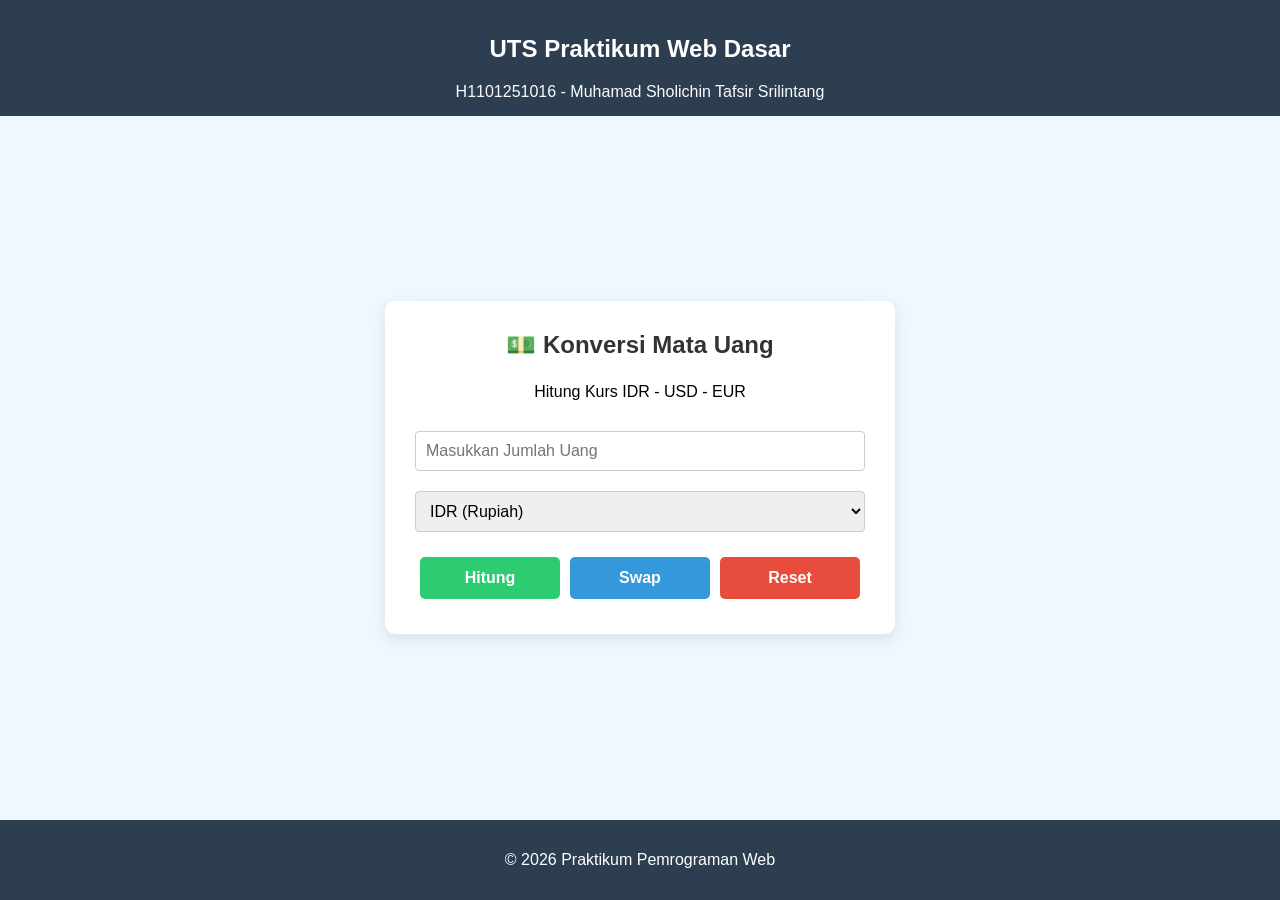
==== UTS/UTS_H1101251016_Muhamad_Sholichin_Tafsir_Srilintang.html @ 5d4659ad "H1101251016_UTS_PPWD_NO32_KONVERS_MATA_UANG" ====
<!DOCTYPE html>
<html lang="id">
<head>
    <meta charset="UTF-8">
    <meta name="viewport" content="width=device-width, initial-scale=1.0">
    <title>UTS - Konversi Mata Uang</title>
    <style>
        /*CSS BMI*/
        body { font-family: Arial, sans-serif; 
            background: #f0f8ff; 
            margin: 0; padding: 0; 
            display: flex; 
            flex-direction: column; 

            /*jarak flooter bawah ke mid*/
            min-height: 100vh; }
        

        header, footer { background: #2c3e50; 
                        color: white; 
                        text-align: center; 
                        padding: 15px; }

        /*tulisan header nama sya*/
        header p { margin: 5px 0 0 0; 
                color: #fcfcfc; }

        /*ukuran tabel konvers ny*/
        main { flex: 1; display: flex; 
                        justify-content: center; 
                        align-items: center; 
                        padding: 50px; }
        

        /*section BMI*/
        section { background: white; 
            padding: 30px; 
            border-radius: 10px; 
            box-shadow: 0 5px 15px rgba(0,0,0,0.1); 
            text-align: center; 
            width: 100%; 
            max-width: 450px; }

        h3 { margin-top: 0; 
            color: #333; 
            font-size: 24px; }

        input, select { padding: 10px; 
            margin: 10px 0; 
            font-size: 16px; 
            width: 100%; 
            box-sizing: border-box; 
            border: 1px solid #ccc; 
            border-radius: 4px; }

        .tombol-grup { display: flex; 
            justify-content: center; 
            flex-wrap: wrap; 
            margin-top: 10px; }

        button { padding: 12px 15px; 
            margin: 5px; font-size: 16px; 
            background: #2ecc71; 
            color: white; border: none; 
            border-radius: 5px; cursor: pointer; 
            font-weight: bold; 
            flex: 1; 
            min-width: 90px; }

        button:hover { background: #27ae60; }
        .btn-swap { background: #3498db; }
        .btn-swap:hover { background: #2980b9; }
        .btn-reset { background: #e74c3c; }
        .btn-reset:hover { background: #c0392b; }
        
        /*BMI*/
        #hasilContainer_H1101251016 { margin-top: 25px; 
            padding: 15px; 
            background: #737b87; 
            border-radius: 8px; 
            border: 1px solid #fefefe; 
            display: none; }

        .hasil-angka { font-size: 20px; 
            font-weight: bold; 
            color: #f7f7f7; 
            margin: 10px 0; }
        
        /*Media Query*/
        @media (max-width: 400px) {
            .tombol-grup { flex-direction: column; }
            button { width: 100%; margin: 5px 0; }
        }
    </style>
</head>
<body>
    <header>
        <h2>UTS Praktikum Web Dasar</h2>
        <p>H1101251016 - Muhamad Sholichin Tafsir Srilintang</p>
    </header>

    <main>
        <section>
            <h3>💵 Konversi Mata Uang</h3>
            <p style="color: #000000; margin-bottom: 20px;">Hitung Kurs IDR - USD - EUR</p>
            <input type="number" id="nominal_H1101251016" placeholder="Masukkan Jumlah Uang" min="0" step="any">
            <select id="asal_H1101251016">
                <option value="IDR">IDR (Rupiah)</option>
                <option value="USD">USD (Dolar)</option>
                <option value="EUR">EUR (Euro)</option>
            </select>

            <div class="tombol-grup">
                <button type="button" id="btnHitung_H1101251016">Hitung</button>
                <button type="button" id="btnSwap_H1101251016" class="btn-swap">Swap</button>
                <button type="button" id="btnReset_H1101251016" class="btn-reset">Reset</button>
            </div>
            <div id="hasilContainer_H1101251016">
                <div>Hasil Konversi:</div>
                <div class="hasil-angka" id="hasil1_H1101251016">-</div>
                <div class="hasil-angka" id="hasil2_H1101251016">-</div>
            </div>
        </section>
    </main>


    <footer>
        <p>&copy; 2026 Praktikum Pemrograman Web</p>
    </footer>


    <script>
        /*1. Data kurs (hardcode) berdasarkan IDR*/
        const kurs_H1101251016= { IDR: 1, USD: 18000, EUR: 1600 };
        
        const inputNominal = document.getElementById('nominal_H1101251016');
        const selectAsal = document.getElementById('asal_H1101251016');
        const containerHasil = document.getElementById('hasilContainer_H1101251016');

        function formatAngka(angka) {
            return angka.toLocaleString('id-ID', { minimumFractionDigits: 2, maximumFractionDigits: 2 });
        }

        document.getElementById('btnHitung_H1101251016').onclick = function() {
            let nominal = parseFloat(inputNominal.value);
            let mataUang = selectAsal.value;
            
            /*2. biar gk tidak kosong*/
            if (isNaN(nominal) || nominal < 0) {
                alert('Silakan masukkan jumlah uang yang valid!');
                return;
            }

            /*3. Logika konversi: Ubah semua ke IDR dulu, lalu bagi dengan kurs target*/
            let nilaiIDR = nominal;
            if (mataUang === 'USD') nilaiIDR = nominal * kurs_H1101251016.USD;
            if (mataUang === 'EUR') nilaiIDR = nominal * kurs_H1101251016.EUR;

            containerHasil.style.display = 'block';
            let out1 = document.getElementById('hasil1_H1101251016');
            let out2 = document.getElementById('hasil2_H1101251016');

            if (mataUang === 'IDR') {
                out1.innerText = `USD: $ ${formatAngka(nilaiIDR / kurs_H1101251016.USD)}`;
                out2.innerText = `EUR: € ${formatAngka(nilaiIDR / kurs_H1101251016.EUR)}`;
            } else if (mataUang === 'USD') {
                out1.innerText = `IDR: Rp ${formatAngka(nilaiIDR)}`;
                out2.innerText = `EUR: € ${formatAngka(nilaiIDR / kurs_H1101251016.EUR)}`;
            } else {
                out1.innerText = `IDR: Rp ${formatAngka(nilaiIDR)}`;
                out2.innerText = `USD: $ ${formatAngka(nilaiIDR / kurs_H1101251016.USD)}`;
            }
        };

        document.getElementById('btnSwap_H1101251016').onclick = function() {
            if (selectAsal.value === 'IDR') selectAsal.value = 'USD';
            else if (selectAsal.value === 'USD') selectAsal.value = 'EUR';
            else selectAsal.value = 'IDR';
            
            if (inputNominal.value) document.getElementById('btnHitung_H1101251016').click();
        };

        document.getElementById('btnReset_H1101251016').onclick = function() {
            inputNominal.value = '';
            selectAsal.value = 'IDR';
            containerHasil.style.display = 'none';
        };
    </script>
</body>
</html>
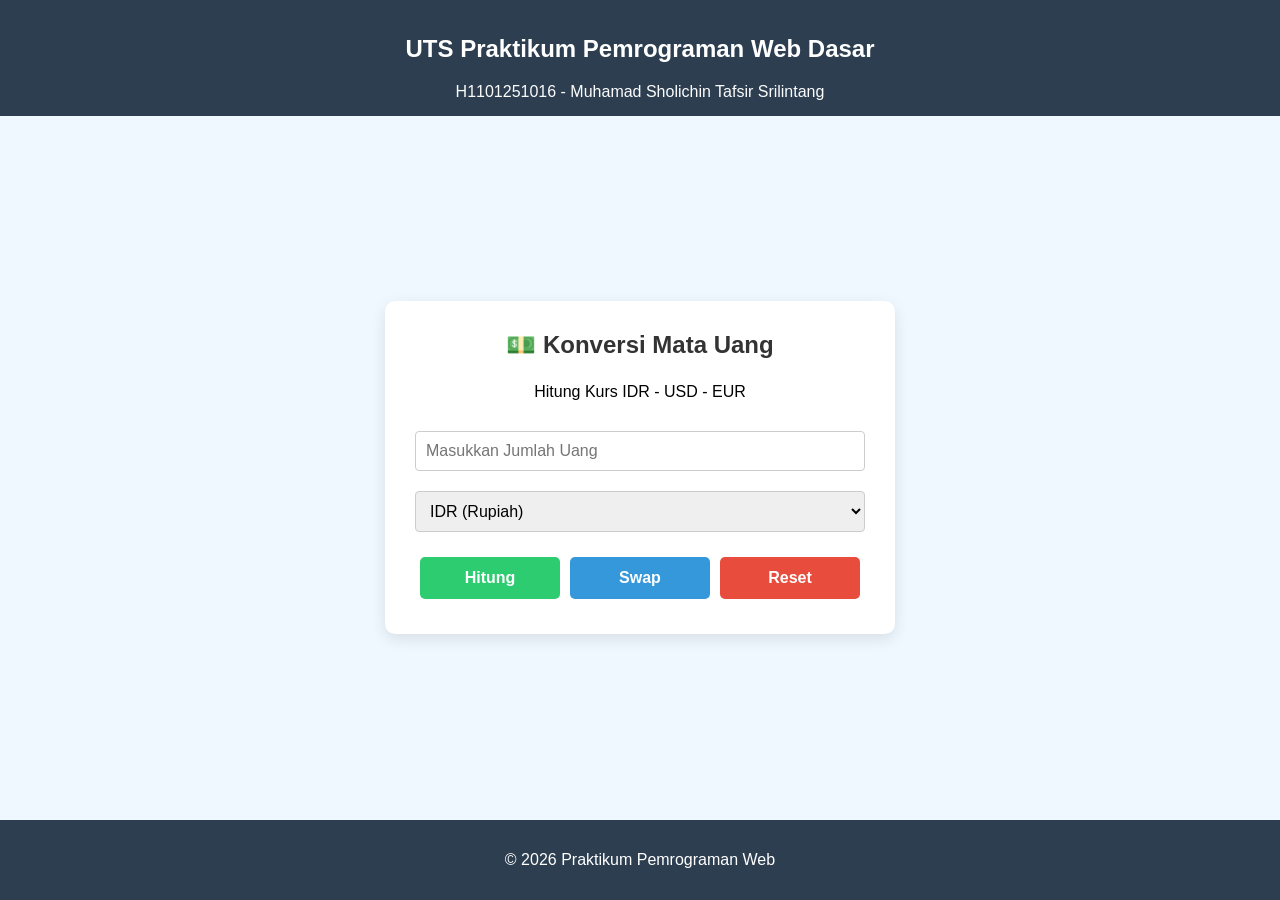
==== commit 8421d637: "H1101251016_UTS_PPWD_NO32_KONVERS_MATA_UANG" ====
--- a/UTS/UTS_H1101251016_Muhamad_Sholichin_Tafsir_Srilintang.html
+++ b/UTS/UTS_H1101251016_Muhamad_Sholichin_Tafsir_Srilintang.html
@@ -5,34 +5,27 @@
     <meta name="viewport" content="width=device-width, initial-scale=1.0">
     <title>UTS - Konversi Mata Uang</title>
     <style>
-        /*CSS BMI*/
         body { font-family: Arial, sans-serif; 
             background: #f0f8ff; 
             margin: 0; padding: 0; 
             display: flex; 
             flex-direction: column; 
 
-            /*jarak flooter bawah ke mid*/
             min-height: 100vh; }
         
-
         header, footer { background: #2c3e50; 
                         color: white; 
                         text-align: center; 
                         padding: 15px; }
 
-        /*tulisan header nama sya*/
         header p { margin: 5px 0 0 0; 
                 color: #fcfcfc; }
 
-        /*ukuran tabel konvers ny*/
         main { flex: 1; display: flex; 
                         justify-content: center; 
                         align-items: center; 
                         padding: 50px; }
-        
 
-        /*section BMI*/
         section { background: white; 
             padding: 30px; 
             border-radius: 10px; 
@@ -73,7 +66,6 @@
         .btn-reset { background: #e74c3c; }
         .btn-reset:hover { background: #c0392b; }
         
-        /*BMI*/
         #hasilContainer_H1101251016 { margin-top: 25px; 
             padding: 15px; 
             background: #737b87; 
@@ -86,7 +78,6 @@
             color: #f7f7f7; 
             margin: 10px 0; }
         
-        /*Media Query*/
         @media (max-width: 400px) {
             .tombol-grup { flex-direction: column; }
             button { width: 100%; margin: 5px 0; }
@@ -95,7 +86,7 @@
 </head>
 <body>
     <header>
-        <h2>UTS Praktikum Web Dasar</h2>
+        <h2>UTS Praktikum Pemrograman Web Dasar</h2>
         <p>H1101251016 - Muhamad Sholichin Tafsir Srilintang</p>
     </header>
 
@@ -123,14 +114,11 @@
         </section>
     </main>
 
-
     <footer>
         <p>&copy; 2026 Praktikum Pemrograman Web</p>
     </footer>
 
-
     <script>
-        /*1. Data kurs (hardcode) berdasarkan IDR*/
         const kurs_H1101251016= { IDR: 1, USD: 18000, EUR: 1600 };
         
         const inputNominal = document.getElementById('nominal_H1101251016');
@@ -145,13 +133,11 @@
             let nominal = parseFloat(inputNominal.value);
             let mataUang = selectAsal.value;
             
-            /*2. biar gk tidak kosong*/
             if (isNaN(nominal) || nominal < 0) {
                 alert('Silakan masukkan jumlah uang yang valid!');
                 return;
             }
 
-            /*3. Logika konversi: Ubah semua ke IDR dulu, lalu bagi dengan kurs target*/
             let nilaiIDR = nominal;
             if (mataUang === 'USD') nilaiIDR = nominal * kurs_H1101251016.USD;
             if (mataUang === 'EUR') nilaiIDR = nominal * kurs_H1101251016.EUR;
